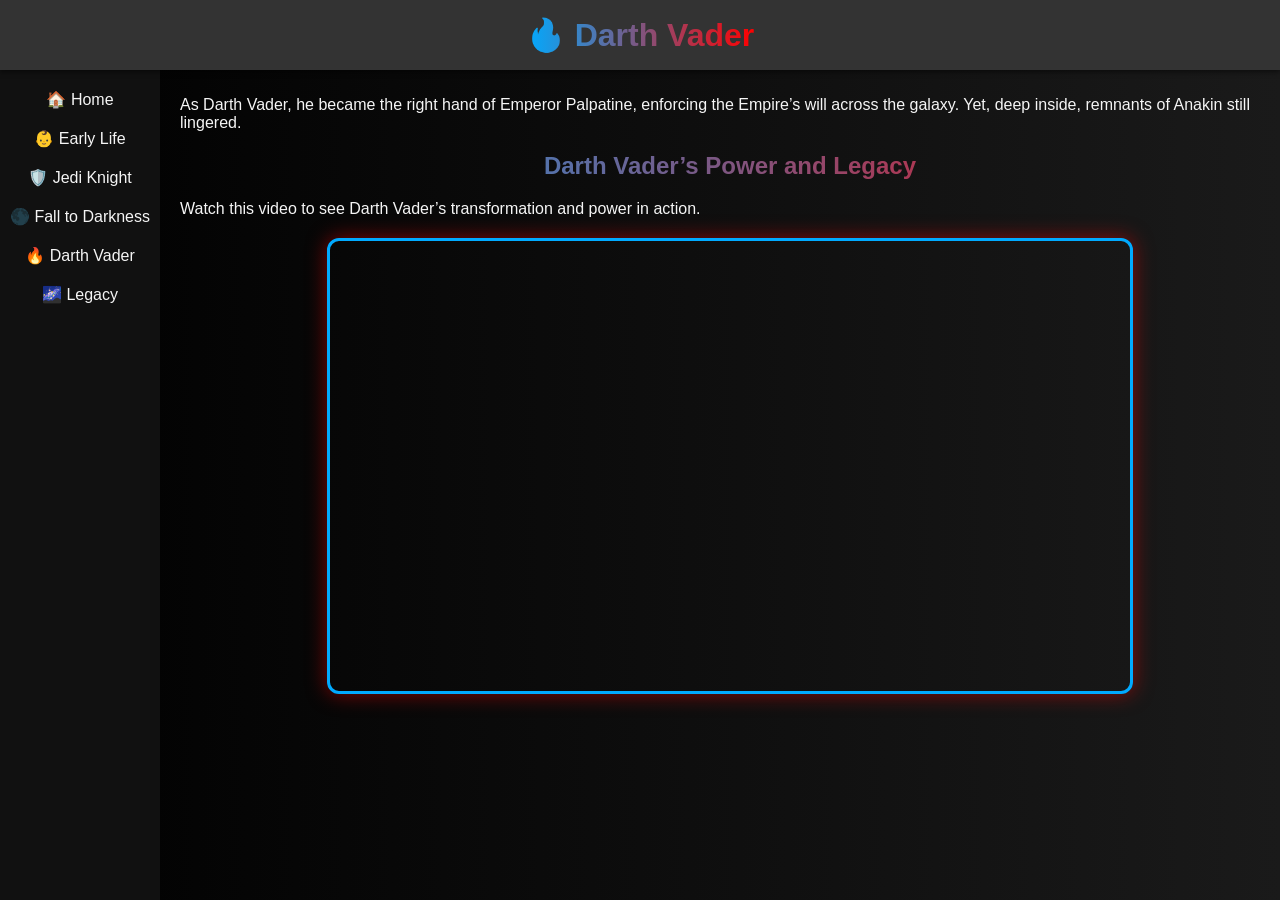
==== darth-vader.html @ 41261dca "Add files via upload" ====
<!DOCTYPE html>
<html lang="en">
<head>
  <meta charset="UTF-8" />
  <title>Anakin Skywalker | Darth Vader</title>
    <link rel="icon" type="image/png" href="favicon.png">

  <link rel="stylesheet" href="style.css" />
  <link rel="icon" href="favicon.ico" type="image/x-icon" />
</head>
<body>
  <header><h1>🔥 Darth Vader</h1></header>

  <div class="sidebar">
    <a href="index.html">🏠 Home</a>
    <a href="early-life.html">👶 Early Life</a>
    <a href="jedi-knight.html">🛡️ Jedi Knight</a>
    <a href="fall-to-darkness.html">🌑 Fall to Darkness</a>
    <a href="darth-vader.html">🔥 Darth Vader</a>
    <a href="legacy.html">🌌 Legacy</a>
  </div>

  <main>
    <p>As Darth Vader, he became the right hand of Emperor Palpatine, enforcing the Empire’s will across the galaxy. Yet, deep inside, remnants of Anakin still lingered.</p>
 <h2>Darth Vader’s Power and Legacy</h2>
<p>Watch this video to see Darth Vader’s transformation and power in action.</p>

<iframe
  class="widescreen-video"
  src="https://www.youtube.com/embed/9Z8mgkqjq90"
  title="Darth Vader - The Rise of the Dark Lord"
  frameborder="0"
  allow="accelerometer; autoplay; clipboard-write; encrypted-media; gyroscope; picture-in-picture"
  allowfullscreen>
</iframe>


  </main>
</body>
</html>
---- style.css ----
/* General page setup */
body {
  margin: 0;
  font-family: 'Trebuchet MS', sans-serif;
  background: linear-gradient(to right, #000000, #1a1a1a);
  color: #f5f5f5;
  padding-left: 180px;
  padding-top: 80px;
}
header {
  position: fixed;
  top: 0;
  left: 0;
  width: 100%;              /* makes the bar span across the whole screen */
  height: 70px;
  background-color: #333;   /* gray bar */
  color: white;
  display: flex;
  justify-content: center;  /* centers title horizontally */
  align-items: center;      /* centers title vertically */
  z-index: 1000;
  box-shadow: 0 2px 5px rgba(0, 0, 0, 0.5);
}


/* Sidebar */
.sidebar {
  position: fixed;
  top: 60px;
  left: 0;
  width: 160px;
  height: 100%;
  background-color: #111;
  display: flex;
  flex-direction: column;
  align-items: center;
  padding-top: 20px;
  z-index: 9;
}

/* Navigation links */
.sidebar a {
  color: #f5f5f5;
  text-decoration: none;
  margin: 10px 0;
  font-size: 16px;
  display: flex;
  align-items: center;
  gap: 6px;
}

.sidebar a:hover {
  color: #00aaff;
}

/* Headings and content */
h1, h2 {
  background: linear-gradient(to right, #00aaff, #ff0000);
  -webkit-background-clip: text;
  -webkit-text-fill-color: transparent;
  text-align: center;
}

}

p {
  text-align: justify;
  line-height: 1.6;
  margin: 20px;
}

/* Images */
img {
  display: block;
  margin: 10px auto;
  border-radius: 10px;
  width: 60%;
  box-shadow: 0 0 10px black;
}

/* Table */
table {
  margin: 20px auto;
  border-collapse: collapse;
  width: 70%;
}

th, td {
  border: 1px solid #00aaff;
  padding: 10px;
  text-align: center;
}

th {
  background-color: #333;
  color: #00aaff;
}

/* Lists */
ul {
  margin: 20px;
  list-style-type: square;
}

/* Video */
video, iframe {
  display: block;
  margin: 20px auto;
  border: 2px solid #00aaff;
  border-radius: 10px;
}

/* Favicon */
:root {
  scroll-behavior: smooth;
}
/* General video style */
iframe {
  display: block;
  margin: 20px auto;
  border: 3px solid #00aaff;
  border-radius: 12px;
  box-shadow: 0 0 20px rgba(255, 0, 0, 0.5);
}

/* YouTube Shorts — vertical (9:16) */
.shorts-video {
  width: 30vw;
  max-width: 400px;
  aspect-ratio: 9 / 16;
  height: auto;
}

/* Normal YouTube video — widescreen (16:9) */
.widescreen-video {
  width: 80vw;
  max-width: 800px;
  aspect-ratio: 16 / 9;
  height: auto;
}
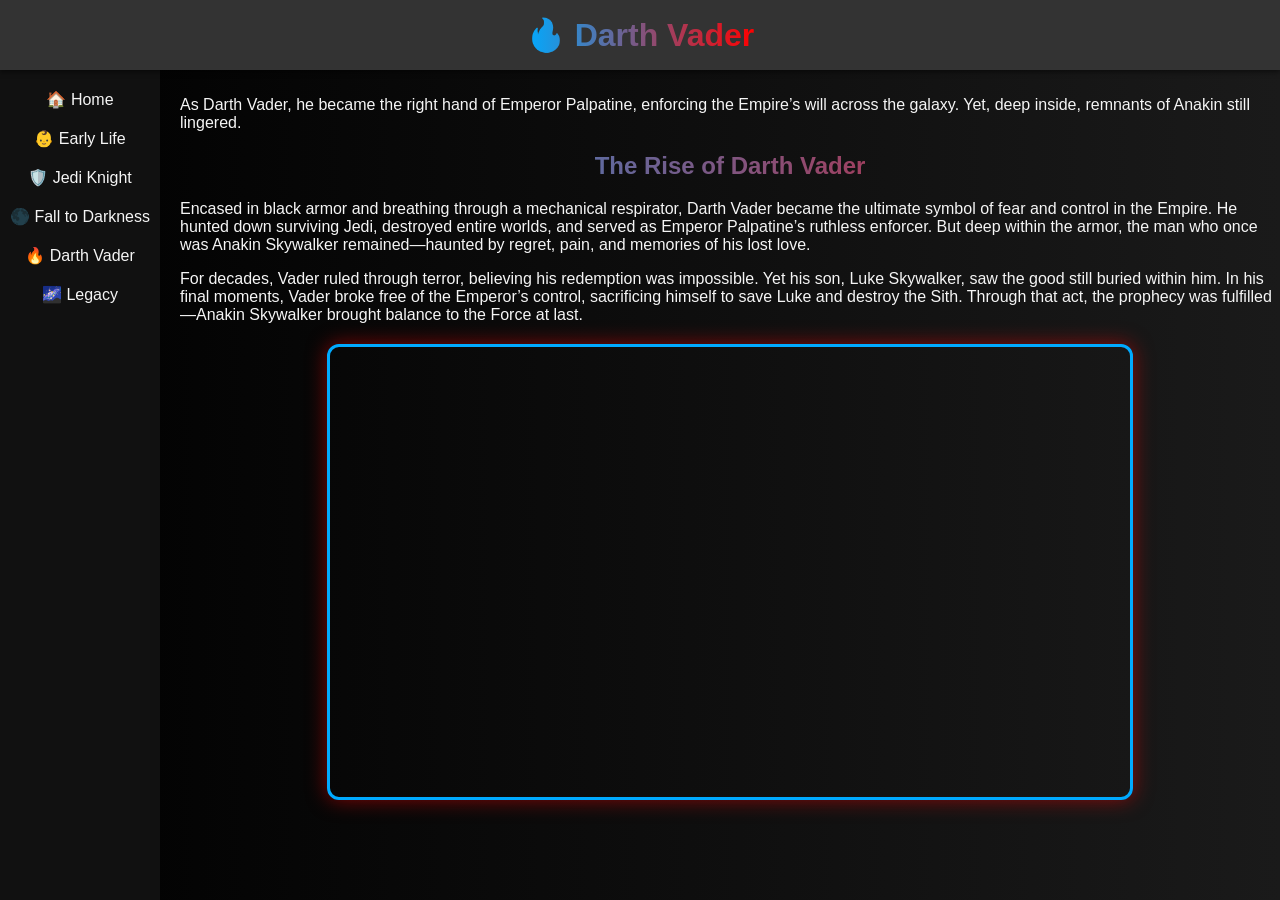
==== commit 4e242e03: "Update darth-vader.html" ====
--- a/darth-vader.html
+++ b/darth-vader.html
@@ -3,8 +3,7 @@
 <head>
   <meta charset="UTF-8" />
   <title>Anakin Skywalker | Darth Vader</title>
-    <link rel="icon" type="image/png" href="favicon.png">
-
+  <link rel="icon" type="image/jpeg" href="favicon.jpg">
   <link rel="stylesheet" href="style.css" />
   <link rel="icon" href="favicon.ico" type="image/x-icon" />
 </head>
@@ -22,8 +21,19 @@
 
   <main>
     <p>As Darth Vader, he became the right hand of Emperor Palpatine, enforcing the Empire’s will across the galaxy. Yet, deep inside, remnants of Anakin still lingered.</p>
- <h2>Darth Vader’s Power and Legacy</h2>
-<p>Watch this video to see Darth Vader’s transformation and power in action.</p>
+ <h2>The Rise of Darth Vader</h2>
+<p>
+Encased in black armor and breathing through a mechanical respirator, Darth Vader became the ultimate symbol of fear and control in the Empire. 
+He hunted down surviving Jedi, destroyed entire worlds, and served as Emperor Palpatine’s ruthless enforcer. 
+But deep within the armor, the man who once was Anakin Skywalker remained—haunted by regret, pain, and memories of his lost love.
+</p>
+<p>
+For decades, Vader ruled through terror, believing his redemption was impossible. 
+Yet his son, Luke Skywalker, saw the good still buried within him. 
+In his final moments, Vader broke free of the Emperor’s control, sacrificing himself to save Luke and destroy the Sith. 
+Through that act, the prophecy was fulfilled—Anakin Skywalker brought balance to the Force at last.
+</p>
+
 
 <iframe
   class="widescreen-video"
@@ -38,3 +48,6 @@
   </main>
 </body>
 </html>
+
+
+
--- a/style.css
+++ b/style.css
@@ -1,4 +1,4 @@
-/* General page setup */
+
 body {
   margin: 0;
   font-family: 'Trebuchet MS', sans-serif;
@@ -11,19 +11,18 @@
   position: fixed;
   top: 0;
   left: 0;
-  width: 100%;              /* makes the bar span across the whole screen */
+  width: 100%;
   height: 70px;
-  background-color: #333;   /* gray bar */
+  background-color: #333;  
   color: white;
   display: flex;
-  justify-content: center;  /* centers title horizontally */
-  align-items: center;      /* centers title vertically */
+  justify-content: center; 
+  align-items: center;      
   z-index: 1000;
   box-shadow: 0 2px 5px rgba(0, 0, 0, 0.5);
 }
 
 
-/* Sidebar */
 .sidebar {
   position: fixed;
   top: 60px;
@@ -38,7 +37,7 @@
   z-index: 9;
 }
 
-/* Navigation links */
+
 .sidebar a {
   color: #f5f5f5;
   text-decoration: none;
@@ -53,7 +52,7 @@
   color: #00aaff;
 }
 
-/* Headings and content */
+
 h1, h2 {
   background: linear-gradient(to right, #00aaff, #ff0000);
   -webkit-background-clip: text;
@@ -64,12 +63,15 @@
 }
 
 p {
-  text-align: justify;
-  line-height: 1.6;
-  margin: 20px;
+  text-align: center;
+  max-width: 800px;
+  margin: 0 auto 20px auto;
+  line-height: 1.8;
+  font-size: 18px;
 }
 
-/* Images */
+
+
 img {
   display: block;
   margin: 10px auto;
@@ -78,7 +80,7 @@
   box-shadow: 0 0 10px black;
 }
 
-/* Table */
+
 table {
   margin: 20px auto;
   border-collapse: collapse;
@@ -96,13 +98,13 @@
   color: #00aaff;
 }
 
-/* Lists */
+
 ul {
   margin: 20px;
   list-style-type: square;
 }
 
-/* Video */
+
 video, iframe {
   display: block;
   margin: 20px auto;
@@ -110,11 +112,11 @@
   border-radius: 10px;
 }
 
-/* Favicon */
+
 :root {
   scroll-behavior: smooth;
 }
-/* General video style */
+
 iframe {
   display: block;
   margin: 20px auto;
@@ -123,7 +125,7 @@
   box-shadow: 0 0 20px rgba(255, 0, 0, 0.5);
 }
 
-/* YouTube Shorts — vertical (9:16) */
+
 .shorts-video {
   width: 30vw;
   max-width: 400px;
@@ -131,10 +133,11 @@
   height: auto;
 }
 
-/* Normal YouTube video — widescreen (16:9) */
+
 .widescreen-video {
   width: 80vw;
   max-width: 800px;
   aspect-ratio: 16 / 9;
   height: auto;
 }
+
